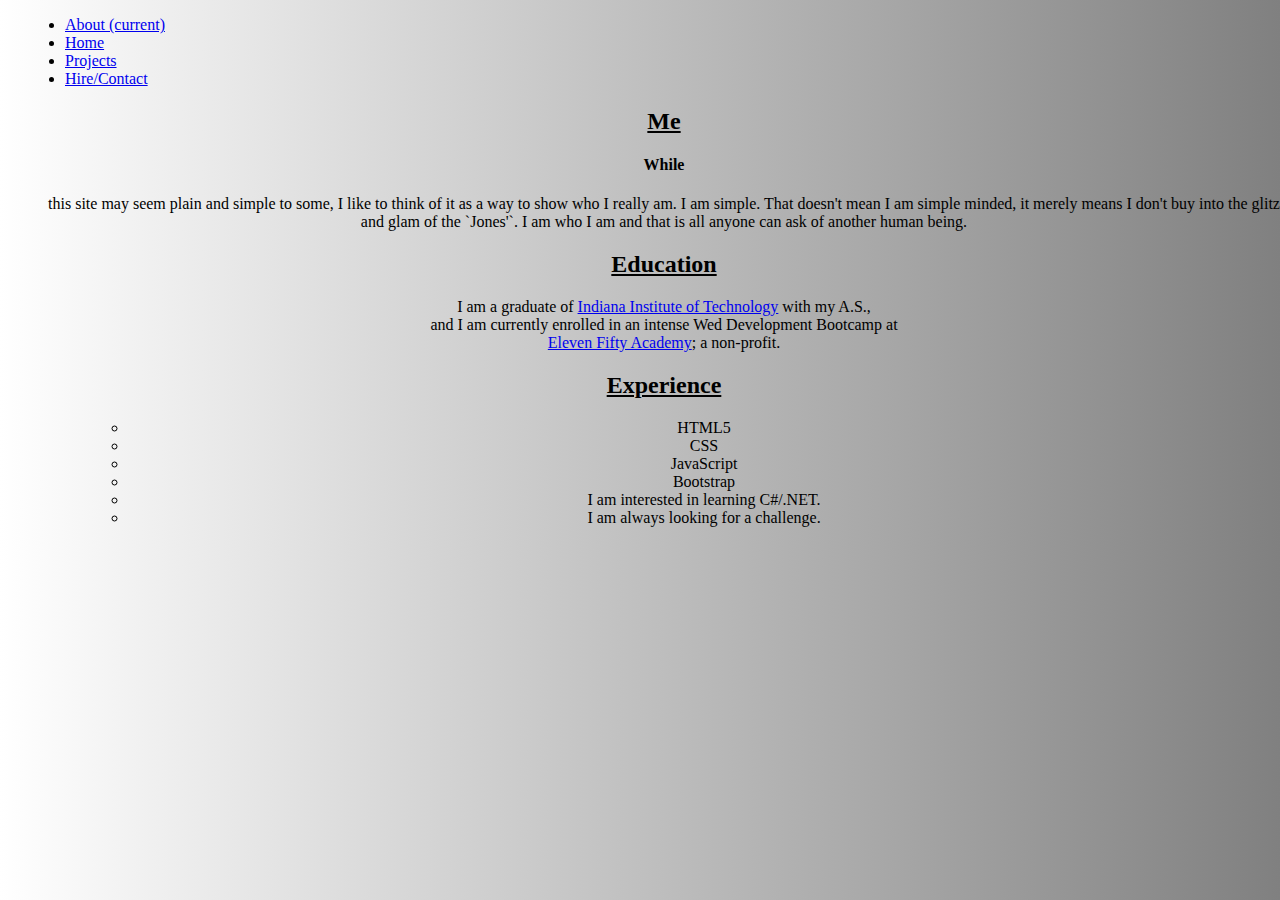
==== aboutMe.html @ d8648104 "initial commit" ====
<!DOCTYPE html>
<html lang="en">
<head>
    <meta charset="UTF-8">
    <meta name="viewport" content="width=device-width, initial-scale=1.0">
    <link rel="stylesheet" href="https://stackpath.bootstrapcdn.com/bootstrap/4.5.0/css/bootstrap.min.css"
        integrity="sha384-9aIt2nRpC12Uk9gS9baDl411NQApFmC26EwAOH8WgZl5MYYxFfc+NcPb1dKGj7Sk" crossorigin="anonymous">
    <link rel="stylesheet" href="main.css" type="text/css">
    <title>About Me</title>
</head>
<body>
    
    <div class="aboutPage">
        <div class="container">
            <nav class="navbar navbar-dark bg-dark">
                <ul class="navbar-nav mr-auto">
                    <li class="nav-item active">
                        <a class="nav-link" href="./aboutMe.html">About <span class="sr-only">(current)</span></a>
                    </li>
                    <li class="nav-item">
                        <a class="nav-link" href="./index.html" target="blank">Home</a>
                    </li>
                    <li class="nav-item">
                        <a class="nav-link" href="./projects.html" target="blank">Projects</a>
                    </li>
                    <li class="nav-item">
                        <a class="nav-link" href="./contact.html" target="blank">Hire/Contact</a>
                    </li>
                </ul>
    
        </div>
    </div>

    <div class="containerOne">
        <div class="row">
            <div class="col-md">
                <h2>Me</h2>
                <p><h4>While</h4> this site may seem plain and simple to some, I like to think of it 
                    as a way to show who I really am.  I am simple. That doesn't mean I am simple minded, it merely means
                    I don't buy into the glitz and glam of the `Jones'`.  I am who I am and that is all anyone can ask of another 
                    human being.</p>
            </div>
            <div class="col-md">
                <h2>Education</h2>
                <p>I am a graduate of <a href="https://www.indianatech.edu/" target="blank">Indiana Institute of Technology</a>  with my A.S., <br> and I am currently enrolled in an intense 
                    Wed Development Bootcamp at <br> <a href="https://elevenfifty.org/" target="blank">Eleven Fifty Academy</a>; a non-profit.
                </p>
            </div>
            <div class="col-md">
                <h2>Experience</h2>
                <p>
                    <ul>
                    
                        <ul>
                            <li>HTML5</li>
                            <li>CSS</li>
                            <li>JavaScript</li>
                            <li>Bootstrap</li>
                            <li>I am interested in learning C#/.NET.</li>
                            <li>I am always looking for a challenge.</li>
                        </ul>   
                    
                </ul>
                </p>
            </div>
          </div> 
    </div>
    <!-- <div id="while">
        <p><h1>While</h1> this site may seem plain and simple to some, I like to think of it 
        as a way to show who I really am.  I am simple. That doesn't mean I am simple minded, it merely means
        I don't buy into the glitz and glam of the `Jones'`.  I am who I am and that is all anyone can ask of another 
        human being.</p>
        <hr id="aboutHrOne">
    </div>


    <div id="whileTwo">
        <p>I am a graduate of <a href="https://www.indianatech.edu/">Indiana Institute of Technology</a>  with my A.S. and I am currently enrolled in an intense 
            Wed Development Bootcamp at <a href="https://elevenfifty.org/">Eleven Fifty Academy</a>; a non-profit.
        </p>
<hr>
    </div>
    <div id="whileThree" >
        <p>
            <ul>
            <li>I have experience with HTML5, CSS, JavaScript, and Bootstrap.</li> 
            <li>I am interested in learning C#/.NET.</li>
            <li>I am always looking for a challenge.</li>
        </ul>
        </p>
        <hr>
    </div> -->



    
    <script src="script.js"></script>
</body>
</html>
---- main.css ----
body{
    
    background-image:linear-gradient(to right, white, grey );
    margin-right: 0px;
    margin-left: 0px;
    font-family: 'Times New Roman', Times, serif;
}

.hello{
    
    width: 50rem;
    color: grey;
    text-align: center;
    margin: auto;
    margin-top: 15rem;position: relative;
    animation-name: greeting;
    animation-duration: 8s;
    animation-timing-function: linear;
    animation-delay: 1s;
    animation-iteration-count: infinite;
    animation-direction: normal;
}

@keyframes greeting {
    0%   {color:lightgrey; }
    25%  {color:#F2B441; }
    50%  {color:#3C5973; }
    75%  {color:#F2913D;}
    100% {color:black;}
  }


#backgroundPic{
    position: relative;
    width: 100%;
    height: 100%;
    margin-top: -20px;
    text-decoration-color: lightgrey;
}

#backImg{
    width: 100%;
    height: 100%;
    /* margin-top: inherit; */
    margin-left: 0px;
    margin-right: 0px;
    
}


.aboutPage{
    margin-left: 25px;
}


/*,,,,,,,,,,,,,,,,,,,,,,,,,,,,,,,,,,,,,,,,,,,,,,,,,,,,,, Projects Page,,,,,,,,,,,,,,,,,,,,,,,,,,,,,,,,,,,,,, */

.card{
  
    background-color: lightgrey;
    border-radius: 3rem;
    box-shadow: inset 50px 50px 50px 50px grey;
    z-index: 1;

    
}
.card :hover{
    transform: translate3d(0, 5px, 0);
}
/* ,,,,,,,,,,,,,,,,,,,,,,,,,,,,,,,,,,Bootstrap,,,,,,,,,,,,,,,,,,,,,,,,,,,,,,,,,,, */
.container{
    max-width: 100%;
    margin: auto;
}
.navbar{
    display: flexbox;
}
.containerOne{
    margin: auto;
    text-align: center;
    margin-left: 3rem;
}
.containerOne h2{
    text-decoration: underline;
}
.containerTwo{
    margin: auto;
    text-align: center;
    margin-left: 15rem;
    margin-top: 3rem;
}
#contactForm{
    margin-left: 35em;
    margin-top: 10rem;
    display: inline-block;
    width: 50rem;
    height: 200 rem;
    text-align: center;
}




/* #while{
    width: 500px;
    float: right;
    margin-right: 50px;
    margin-top: -150px;
    font-size: larger;
}
#whileTwo{
    width: 500px;
    float: left;
    margin-left: 50px;
    margin-top: 75px; 
    text-decoration: none;
    font-size: larger;
}
#whileThree{
    width: 500px;
    float: right;
    margin-right: 50px;
    margin-top: 150px;
    font-size: larger;
} */
/* 

.project{
    margin-left: 25px;
}
.projectLinkButton{
    color: white;
    border-radius: 10px;
    font-size: large;
    background-color: black;
    text-decoration: none;
    width: auto;
    padding: 10px 10px 10px 10px;
    opacity: .5; 
    
}
.contact{
    margin-left: 25px;
}
.contacttLinkButton{
    color: white;
    border-radius: 10px;
    font-size: large;
    background-color: black;
    text-decoration: none;
    width: auto;
    padding: 10px 10px 10px 10px;
    opacity: .5; 
    
}
#hire{
    width: 300px;
    height: 300px;
    text-align: center;
    margin-left: 350px; */
    
    
/* } */
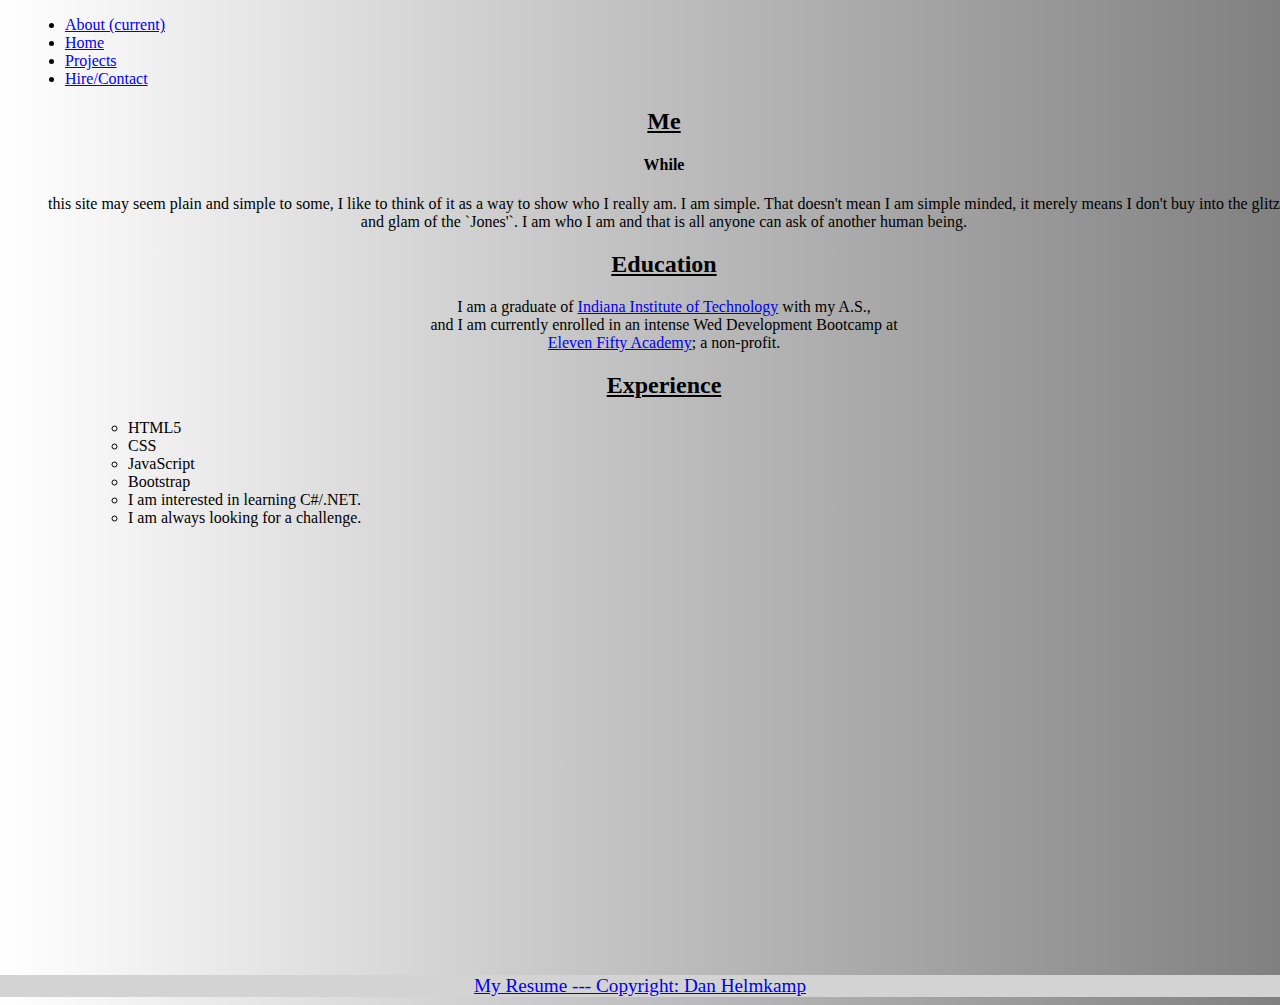
==== commit cc1c738c: "4pm 7/15/2020" ====
--- a/aboutMe.html
+++ b/aboutMe.html
@@ -46,8 +46,8 @@
                     Wed Development Bootcamp at <br> <a href="https://elevenfifty.org/" target="blank">Eleven Fifty Academy</a>; a non-profit.
                 </p>
             </div>
-            <div class="col-md">
-                <h2>Experience</h2>
+            <div class="col-md" id="experience">
+                <h2 id="exSpan"><span>Experience</span></h2>
                 <p>
                     <ul>
                     
@@ -95,5 +95,8 @@
 
     
     <script src="script.js"></script>
+    <footer class="footer"><a href="./assets/Resume NOV 2019 - Google Docs.pdf alias" target="blank" >My Resume --- Copyright: Dan Helmkamp</a></footer>
 </body>
-</html>+</html>
+
+<!--  -->--- a/main.css
+++ b/main.css
@@ -51,6 +51,18 @@
 .aboutPage{
     margin-left: 25px;
 }
+#experience{
+    text-align: left;
+}
+#exSpan{
+    text-align: center;
+}
+.footer{
+    text-align: center;
+    margin-top: 28rem;
+    background-color: lightgrey;
+    font-size: larger;
+}
 
 
 /*,,,,,,,,,,,,,,,,,,,,,,,,,,,,,,,,,,,,,,,,,,,,,,,,,,,,,, Projects Page,,,,,,,,,,,,,,,,,,,,,,,,,,,,,,,,,,,,,, */
@@ -93,8 +105,9 @@
     margin-left: 35em;
     margin-top: 10rem;
     display: inline-block;
-    width: 50rem;
-    height: 200 rem;
+    width: 25rem;
+    height: 25rem;
+    
     text-align: center;
 }
 
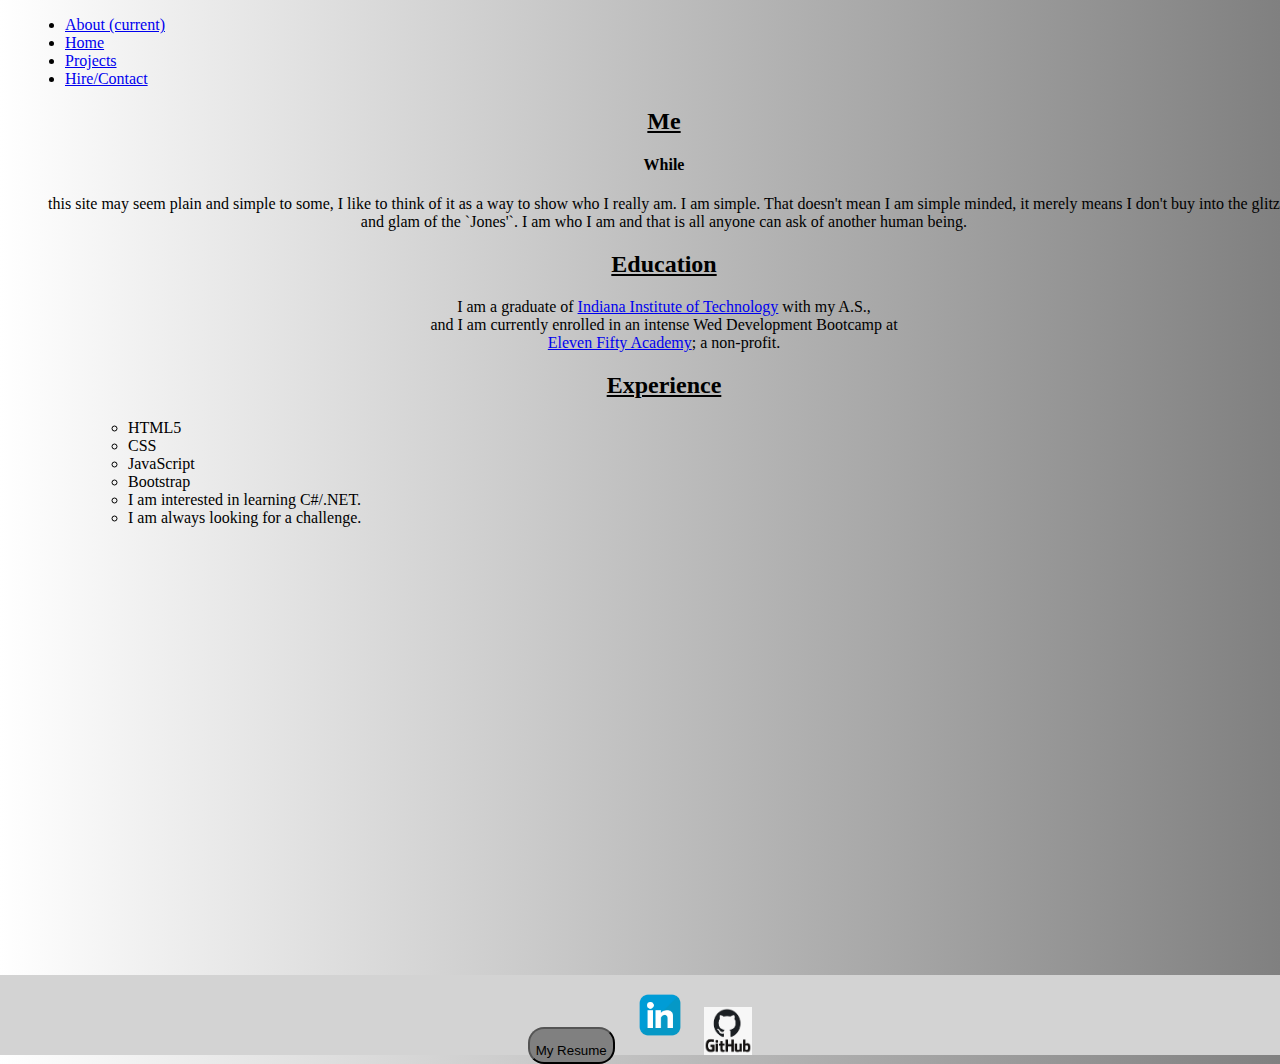
==== commit 6b80e901: "7/16/2020 7:42pm" ====
--- a/aboutMe.html
+++ b/aboutMe.html
@@ -95,8 +95,16 @@
 
     
     <script src="script.js"></script>
-    <footer class="footer"><a href="./assets/Resume NOV 2019 - Google Docs.pdf alias" target="blank" >My Resume --- Copyright: Dan Helmkamp</a></footer>
+    <footer class="footer">
+        <button class="resumeButton" onclick="https://docs.google.com/document/d/1B1Ko79zQLGXfuOB_CfQdFbWrdBvd4Wb5hLNlaVkW4fU/edit?usp=sharing">
+        <p>My Resume</p>
+        </button>
+        <a  href="https://www.linkedin.com/in/daniel-helmkamp-15040448/" target="blank"><img class="linked" src="./assets/linkedIn.png" alt="LinkedIn"></a>
+        <a href="https://github.com/dhelmy22" target="blank"><img class="git" src="./assets/gitHub.png" alt="gitHub"></a>
+        
+    </footer>
 </body>
 </html>
 
-<!--  -->+<!-- gitLinked -->
+<!-- <a href="./assets/Resume NOV 2019 - Google Docs.pdf alias" target="blank" >My Resume</a> -->--- a/main.css
+++ b/main.css
@@ -12,7 +12,7 @@
     color: grey;
     text-align: center;
     margin: auto;
-    margin-top: 15rem;position: relative;
+    margin-top: 12rem;position: relative;
     animation-name: greeting;
     animation-duration: 8s;
     animation-timing-function: linear;
@@ -31,6 +31,7 @@
 
 
 #backgroundPic{
+    
     position: relative;
     width: 100%;
     height: 100%;
@@ -39,6 +40,7 @@
 }
 
 #backImg{
+    
     width: 100%;
     height: 100%;
     /* margin-top: inherit; */
@@ -46,6 +48,10 @@
     margin-right: 0px;
     
 }
+#profilePic{
+    height: 10rem;
+    width: 7rem;
+}
 
 
 .aboutPage{
@@ -58,10 +64,34 @@
     text-align: center;
 }
 .footer{
-    text-align: center;
     margin-top: 28rem;
+    height: 5rem;
+    text-align: center;
     background-color: lightgrey;
     font-size: larger;
+    /* display: inline; */
+   
+    
+}
+.resumeButton{
+    border-radius: 1rem;
+    background-color: grey;
+    text-align: center;
+    height: 2.3rem;
+}
+:hover.resumeButton{
+    transform: translate3d(0px, 3px, 0px);
+}
+
+
+
+.linked{
+    width: 5rem;
+    height: 5rem;
+}
+.git{
+    width: 3rem;
+    height: 3rem;
 }
 
 
@@ -82,10 +112,13 @@
 /* ,,,,,,,,,,,,,,,,,,,,,,,,,,,,,,,,,,Bootstrap,,,,,,,,,,,,,,,,,,,,,,,,,,,,,,,,,,, */
 .container{
     max-width: 100%;
-    margin: auto;
+    margin: 0rem;
+    
+    
 }
 .navbar{
     display: flexbox;
+    
 }
 .containerOne{
     margin: auto;
